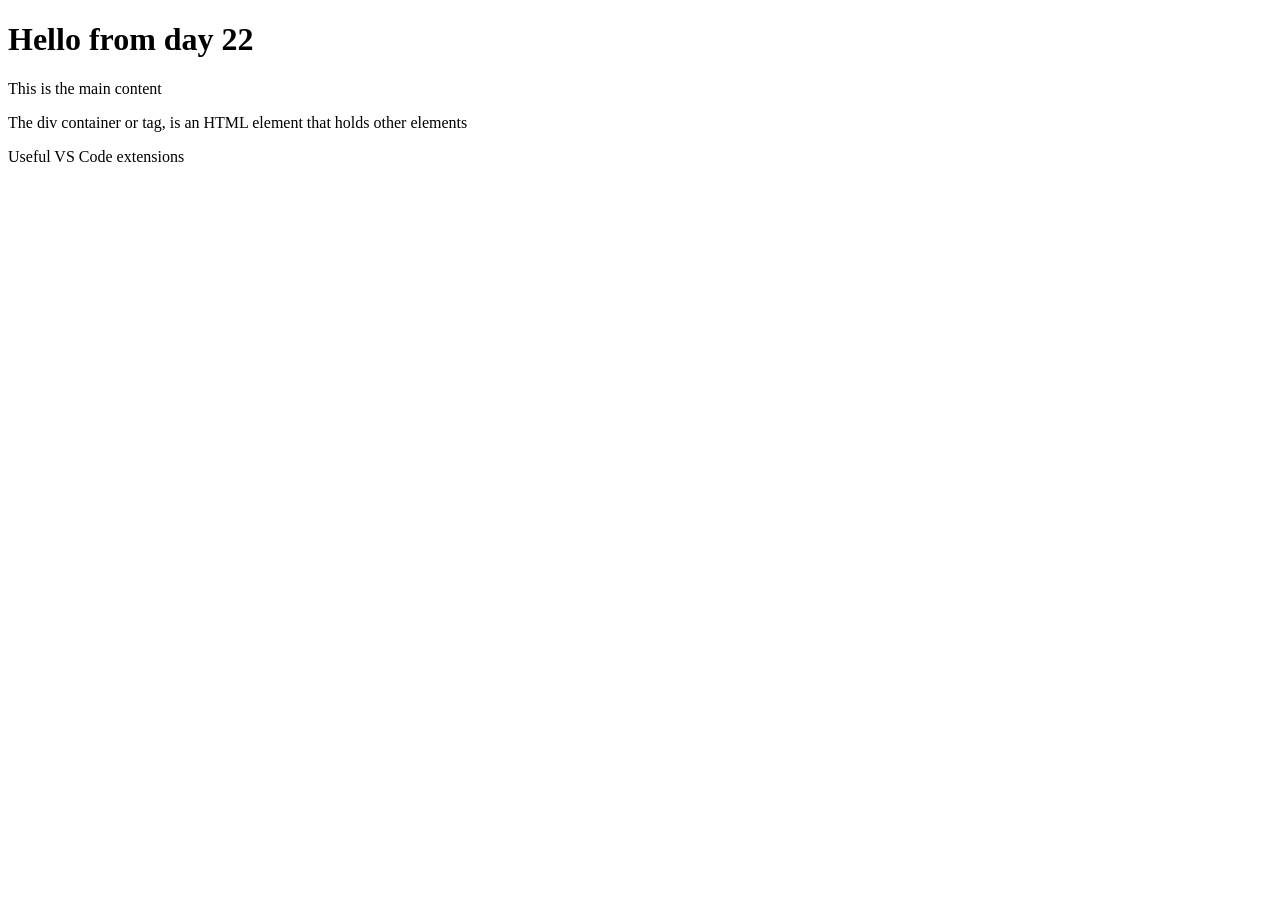
==== Day22/index.html @ 0cf39939 "saved changes to local repo" ====
<!DOCTYPE html>
<html lang="en">
<head>
  <meta charset="UTF-8">
  <meta name="viewport" content="width=device-width, initial-scale=1.0">
  <title>Week 5 - Tuesday (Day 22) Practice</title>

  <!-- Connect to the CSS file -->
  <link rel="stylesheet" href="./styles.css" />
</head>
<body>
  <header>
    <h1>Hello from day 22</h1>
    <!-- TODO: Add one useful h1 and a brief introduction. -->
  </header>

  <main>
    <!-- TODO: Add at least two sections with h2 headings and useful content. -->
     <p>This is the main content</p>
  </main>

  <section>
    <p>The div container or tag, is an HTML element that holds other elements</p>
    <p>Useful VS Code extensions</p>
  </section>

  <footer>
    <!-- TODO: Add suitable fictional page information. -->
  </footer>

  <!-- Connecting JavaScript -->
  <script src="./script.js" type="text/javascript"></script>
</body>
</html>
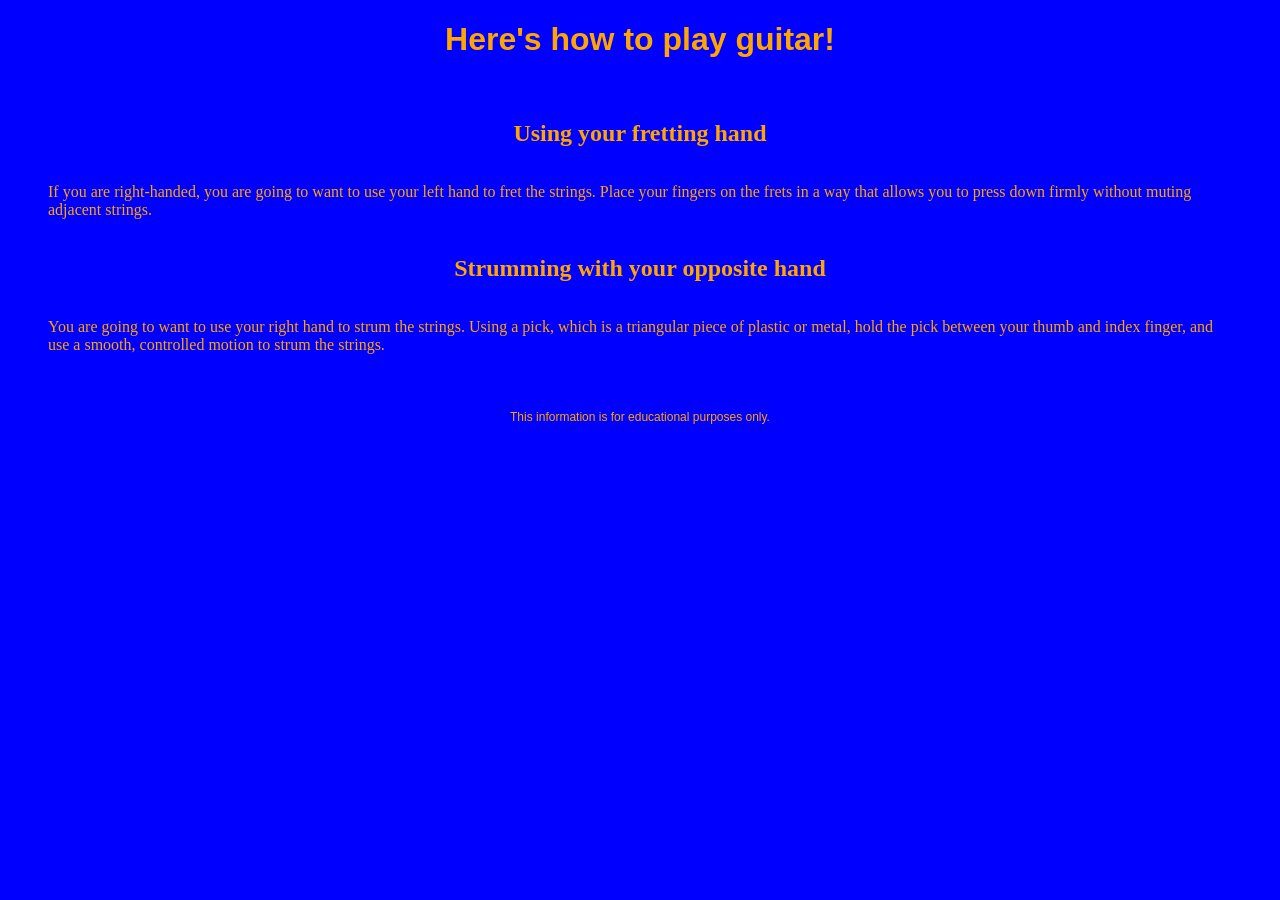
==== commit f050d4bb: "Added to the index, stylesheet and readme" ====
--- a/Day22/index.html
+++ b/Day22/index.html
@@ -10,22 +10,19 @@
 </head>
 <body>
   <header>
-    <h1>Hello from day 22</h1>
-    <!-- TODO: Add one useful h1 and a brief introduction. -->
+    
+    <h1>Here's how to play guitar!
   </header>
 
-  <main>
-    <!-- TODO: Add at least two sections with h2 headings and useful content. -->
-     <p>This is the main content</p>
-  </main>
-
-  <section>
-    <p>The div container or tag, is an HTML element that holds other elements</p>
-    <p>Useful VS Code extensions</p>
-  </section>
+  <div class="content">
+    <h2>Using your fretting hand</h2>
+    <p>If you are right-handed, you are going to want to use your left hand to fret the strings.  Place your fingers on the frets in a way that allows you to press down firmly without muting adjacent strings.</p>
+    <h2>Strumming with your opposite hand</h2>
+    <p>You are going to want to use your right hand to strum the strings. Using a pick, which is a triangular piece of plastic or metal, hold the pick between your thumb and index finger, and use a smooth, controlled motion to strum the strings.</p>
+  </div>
 
   <footer>
-    <!-- TODO: Add suitable fictional page information. -->
+    <p>This information is for educational purposes only.</p>
   </footer>
 
   <!-- Connecting JavaScript -->
--- a/Day22/styles.css
+++ b/Day22/styles.css
@@ -0,0 +1,36 @@
+/* TODO: Add your page's spacing, readable text, and responsive layout. */
+/* Check the result around 320px and 1280px wide. */
+body {
+  font-family: Arial, sans-serif;
+  background-color: blue;
+}
+
+h1 {
+  text-align: center;
+  color: orange;
+}
+
+.content {
+  display: flex;
+  flex-wrap: wrap;
+  justify-content: space-between;
+  margin: 20px;
+  padding: 20px;
+  font-family:
+    Times New Roman,
+    serif;
+  color: orange;
+}
+
+.content > h2 {
+  flex-basis: 100%;
+  text-align: center;
+  color: orange;
+}
+
+footer {
+  text-align: center;
+  color: orange;
+  font-family: helvetica, sans-serif;
+  font-size: 12px;
+}
